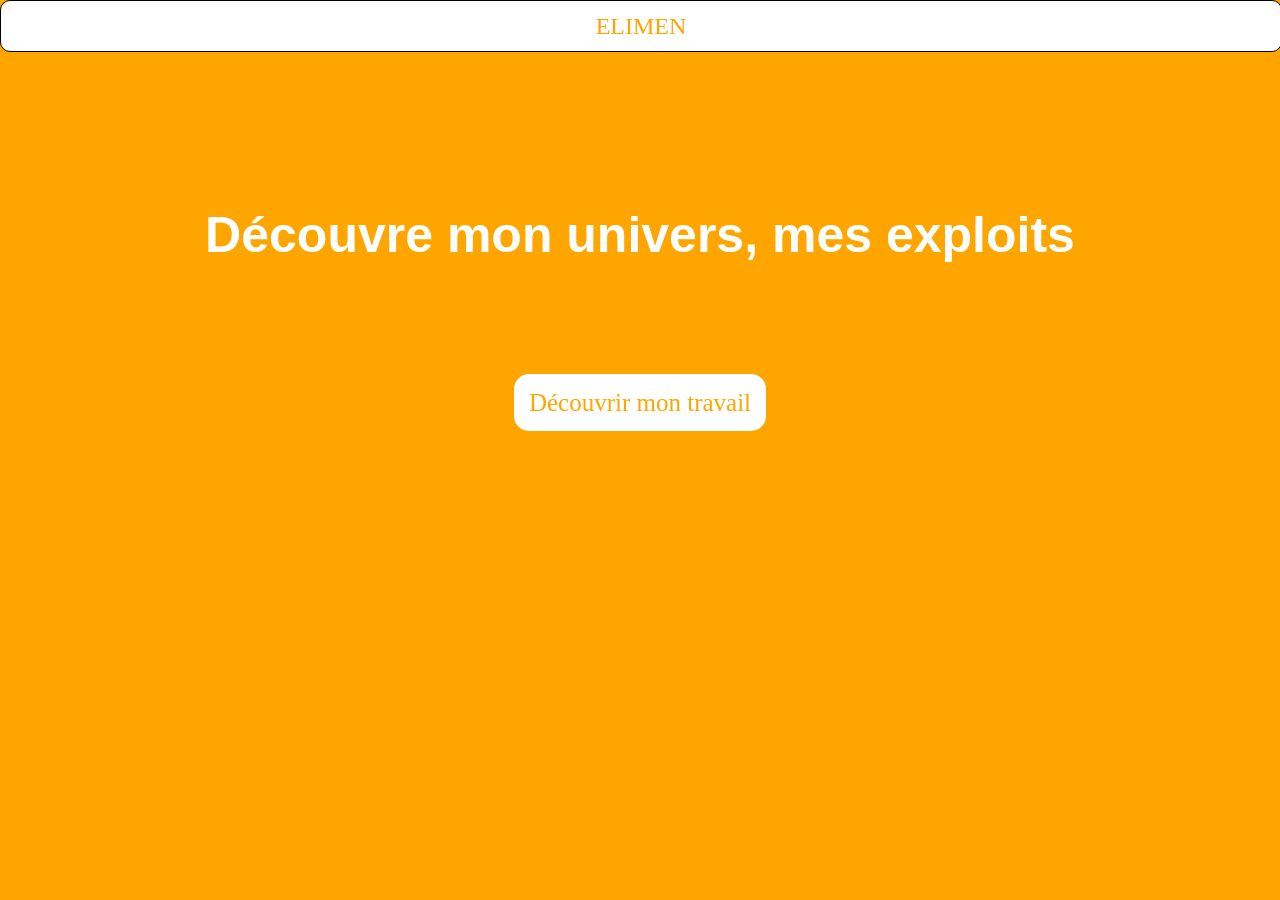
==== base.html @ a15d4289 "Initial Commit" ====
<!DOCTYPE html>
<html lang="en">
<head>
    <meta charset="utf-8">
    <title>Portfolio</title>
    <link rel="stylesheet" href="style.css">
</head>
<body>
    <nav class="navbar">
        <a href="" class="btn-navbar">ELIMEN</a>
    </nav>
    <div class="background"></div>
    <div class="foreground">
        <br/>
        <h1 class="h1-title">Découvre mon univers, mes exploits</h1>
        <br />
        <br />
        <a class="btn justify-content-center" href="index.html">Découvrir mon travail</a>
    </div>
</body>
</html>
---- style.css ----
body {
    background-color: orange;
    margin: 0;
    padding: 0;
    width: 100vw;
    height: 100vh;
    overflow-x: hidden;
}

.h1 {
    font-family: Calibri;
    font-size: large;
    text-align: center;
}

.navbar {
    width: 100vw;
    height: 50px;
    text-align: center;
    top: 0;
    left: 0;
    max-height: 100px;
    border: 1px solid black;
    background-color: white;
    border-radius: 10px;
    border-color: black;
    position: fixed;
    z-index: 10;
    display: flex; 
    justify-content: center; 
    align-items: center;
}

.btn-link {
    display: block;
    text-decoration: none;
    color: white;
}

.btn-navbar {
    text-decoration: none;
    font-family: Calibri;
    font-size: 24px;
    border: 15px;
    border-radius: 10px;
    padding: 10px;
    border: none;
    color: orange;
    cursor: pointer;
    border-color: black;
    border-width: 3px;
}

.btn {
    text-decoration: none;
    font-family: Calibri;
    background-color: white;
    border: 15px;
    border-radius: 15px;
    padding: 15px;
    border: none;
    color: orange;
    cursor: pointer;
    position: relative;
    top: 20vh;
}

.justify-content-center {
    text-align: center;
    align-items: center;
}

.background {
    position: absolute;
    background-image: url("/static/landing_photos/Test_Image.jpg");
    background-size: cover;
    background-position: center;
    background-repeat: no-repeat;
    width: 100vw;
    height: 80vh;
    top: 0;
    left: 0;
}

.foreground {
    text-align: center;
    align-items: center;
    font-family: Calibri;
    font-size: 25px;
}

.img {
    width: 100px;
    height: auto;
}

.h1-title {
    position: relative;
    color: white;
    font-family: 'Gill Sans', 'Gill Sans MT', Calibri, 'Trebuchet MS', sans-serif;
    top: 16vh;
}
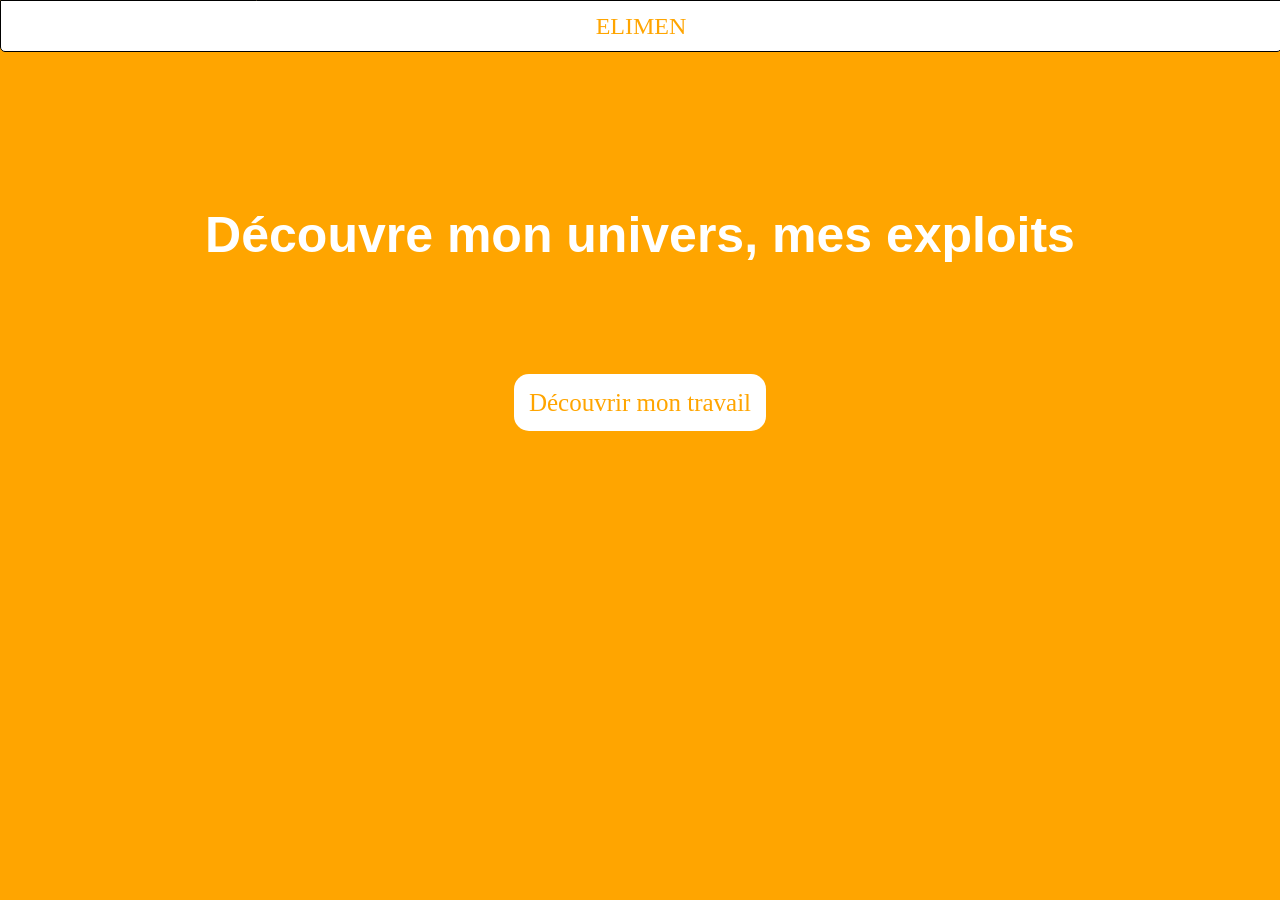
==== commit 07486d84: "Added home page and its own css Started to create a hub where you can choose where to go depending o" ====
--- a/base.html
+++ b/base.html
@@ -2,6 +2,7 @@
 <html lang="en">
 <head>
     <meta charset="utf-8">
+    <meta name="viewport" content="width=device-width, initial-scale=1.0" />
     <title>Portfolio</title>
     <link rel="stylesheet" href="style.css">
 </head>
@@ -15,7 +16,7 @@
         <h1 class="h1-title">Découvre mon univers, mes exploits</h1>
         <br />
         <br />
-        <a class="btn justify-content-center" href="index.html">Découvrir mon travail</a>
+        <a class="btn justify-content-center" href="home.html">Découvrir mon travail</a>
     </div>
 </body>
 </html>
--- a/style.css
+++ b/style.css
@@ -22,7 +22,8 @@
     max-height: 100px;
     border: 1px solid black;
     background-color: white;
-    border-radius: 10px;
+    border-bottom-right-radius: 5px;
+    border-bottom-left-radius: 5px;
     border-color: black;
     position: fixed;
     z-index: 10;
@@ -63,6 +64,18 @@
     cursor: pointer;
     position: relative;
     top: 20vh;
+    transition: background-color, border, color 1s;
+}
+
+.btn:hover {
+    background-color: orange;
+    border: 2px solid white;
+    border-radius: 15px;
+    padding: 15px;
+    color: white;
+    cursor: pointer;
+    position: relative;
+    top: 20vh;
 }
 
 .justify-content-center {
